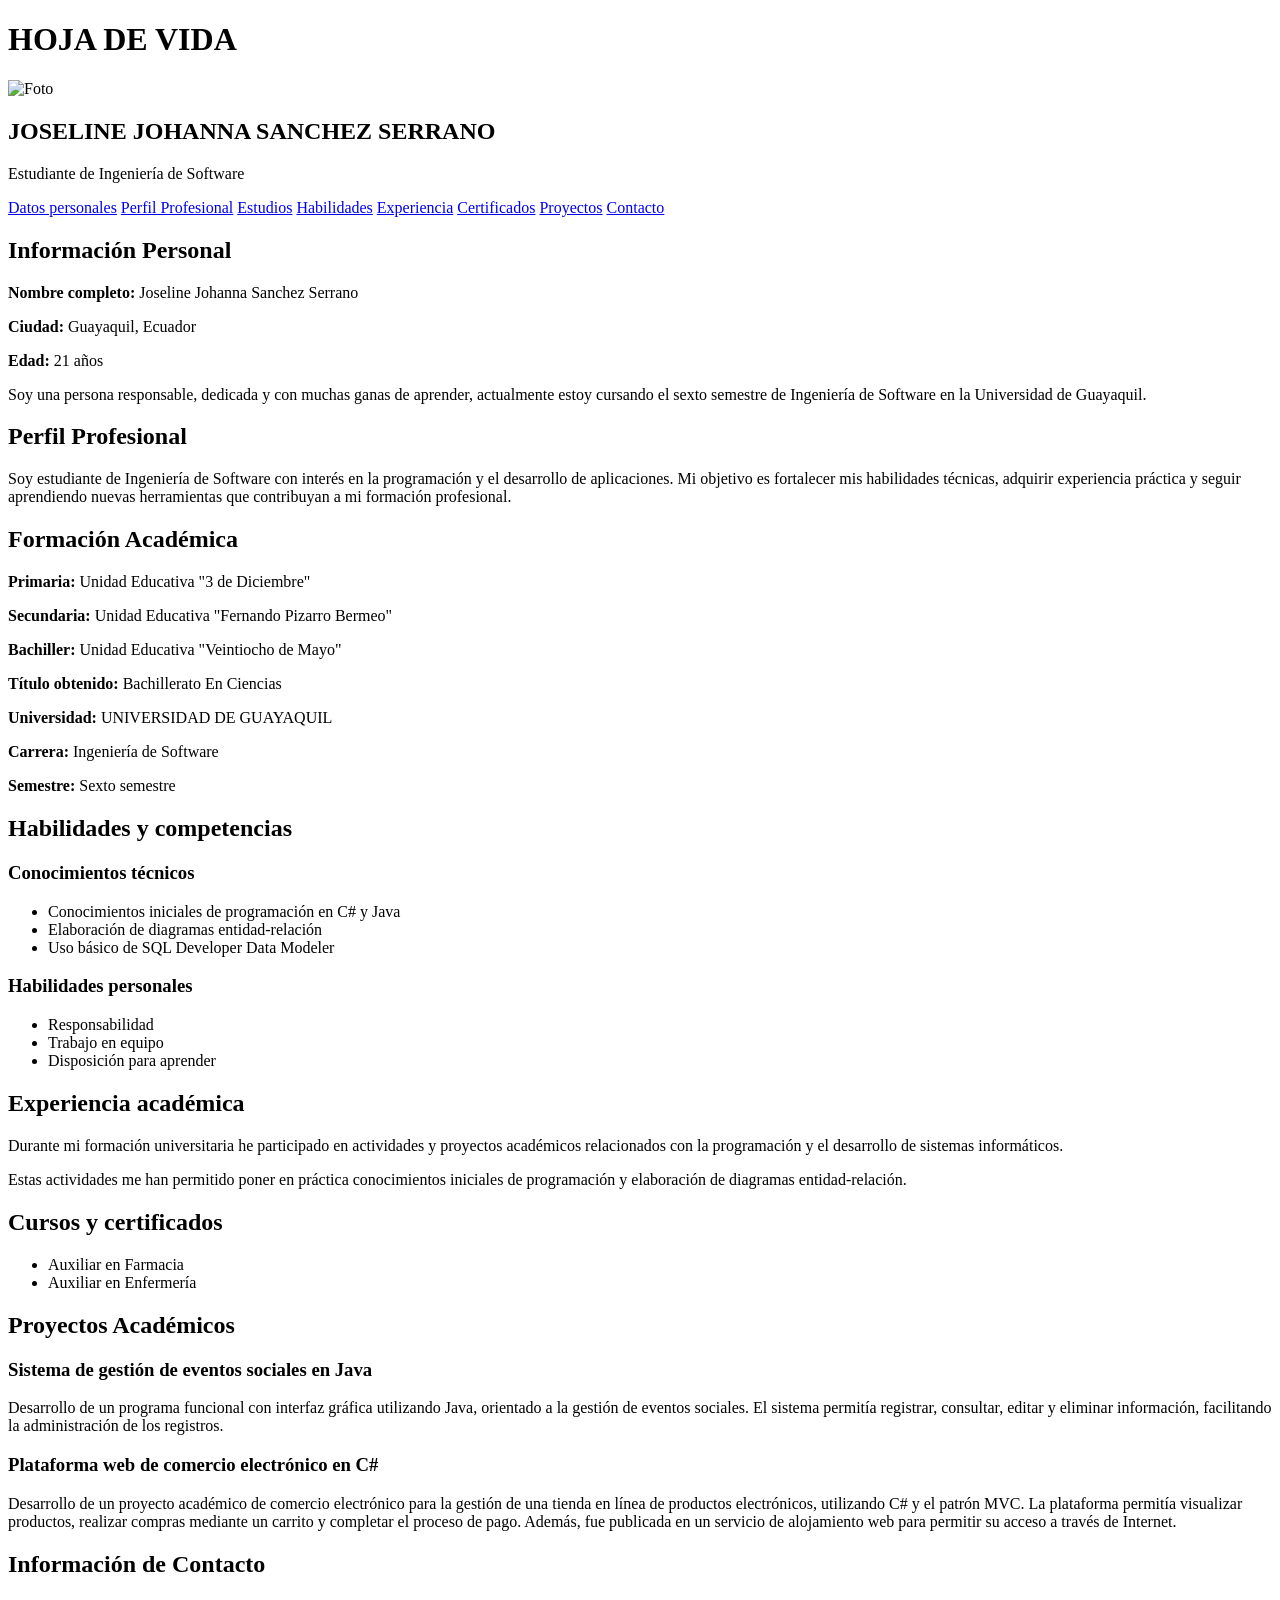
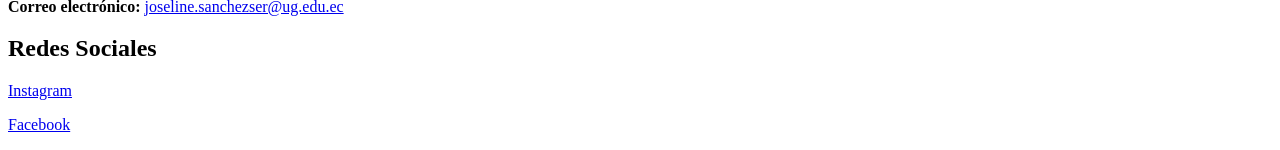
==== index.html @ c3b9708e "Add files via upload" ====
<!DOCTYPE html>
<html lang="es">

<head>
    <meta charset="UTF-8">
    <meta name="viewport" content="width=device-width, initial-scale=1.0">
    <title>Hoja de Vida</title>
    <link rel="stylesheet" href="css/estilos.css">
</head>

<body>

    <header>
        <h1>HOJA DE VIDA</h1>

        <img src="img/foto.png" alt="Foto" width="150">
        <h2>JOSELINE JOHANNA SANCHEZ SERRANO</h2>
        <p>Estudiante de Ingeniería de Software</p>
    </header>
    <nav>
        <a href="#datos">Datos personales</a>
        <a href="#perfil">Perfil Profesional</a>
        <a href="#estudios">Estudios</a>
        <a href="#habilidades">Habilidades</a>
        <a href="#experiencia">Experiencia</a>
        <a href="#certificados">Certificados</a>
        <a href="#proyectos">Proyectos</a>
        <a href="#contacto">Contacto</a>
    </nav>
    <main>

        <section id="datos">
            <h2>Información Personal</h2>

            <p><strong>Nombre completo:</strong>
                Joseline Johanna Sanchez Serrano</p>

            <p><strong>Ciudad:</strong>
                Guayaquil, Ecuador</p>

            <p><strong>Edad:</strong>
                21 años</p>

            <p>
                Soy una persona responsable, dedicada
                y con muchas ganas de aprender, actualmente
                estoy cursando el sexto semestre de Ingeniería
                de Software en la Universidad de Guayaquil.
            </p>

        </section>

        <section id="perfil">
            <h2>Perfil Profesional</h2>

            <p>
                Soy estudiante de Ingeniería de Software
                con interés en la programación y el
                desarrollo de aplicaciones.
                Mi objetivo es fortalecer mis habilidades
                técnicas, adquirir experiencia práctica
                y seguir aprendiendo nuevas herramientas
                que contribuyan a mi formación profesional.
            </p>
        </section>


        <section id="estudios">
            <h2>Formación Académica</h2>

            <p><strong>Primaria:</strong>
                Unidad Educativa "3 de Diciembre"</p>

            <p><strong>Secundaria:</strong>
                Unidad Educativa "Fernando Pizarro Bermeo"</p>

            <p><strong>Bachiller:</strong>
                Unidad Educativa "Veintiocho de Mayo"</p>

            <p><strong>Título obtenido:</strong>
                Bachillerato En Ciencias</p>

            <p><strong>Universidad:</strong>
                UNIVERSIDAD DE GUAYAQUIL</p>

            <p><strong>Carrera:</strong>
                Ingeniería de Software</p>

            <p><strong>Semestre:</strong>
                Sexto semestre</p>

        </section>

        <section id="habilidades">
            <h2>Habilidades y competencias</h2>

            <h3>Conocimientos técnicos</h3>
            <ul>
                <li>Conocimientos iniciales de programación en C# y Java</li>
                <li>Elaboración de diagramas entidad-relación</li>
                <li>Uso básico de SQL Developer Data Modeler</li>
            </ul>

            <h3>Habilidades personales</h3>
            <ul>
                <li>Responsabilidad</li>
                <li>Trabajo en equipo</li>
                <li>Disposición para aprender</li>
            </ul>
        </section>

        <section id="experiencia">
            <h2>Experiencia académica</h2>

            <p>
                Durante mi formación universitaria
                he participado en actividades y
                proyectos académicos relacionados
                con la programación y el desarrollo
                de sistemas informáticos.
            </p>

            <p>
                Estas actividades me han permitido
                poner en práctica conocimientos
                iniciales de programación y
                elaboración de diagramas
                entidad-relación.
            </p>
        </section>

        <section id="certificados">
            <h2>Cursos y certificados</h2>

            <ul>
                <li>Auxiliar en Farmacia</li>
                <li>Auxiliar en Enfermería</li>
            </ul>
        </section>

        <section id="proyectos">
            <h2>Proyectos Académicos</h2>

            <h3>Sistema de gestión de eventos sociales en Java</h3>
            <p>
                Desarrollo de un programa funcional con
                interfaz gráfica utilizando Java, orientado
                a la gestión de eventos sociales.
                El sistema permitía registrar, consultar,
                editar y eliminar información, facilitando
                la administración de los registros.
            </p>

            <h3>Plataforma web de comercio electrónico en C#</h3>
            <p>
                Desarrollo de un proyecto académico de
                comercio electrónico para la gestión de
                una tienda en línea de productos electrónicos,
                utilizando C# y el patrón MVC.
                La plataforma permitía visualizar productos,
                realizar compras mediante un carrito y
                completar el proceso de pago.
                Además, fue publicada en un servicio
                de alojamiento web para permitir su acceso
                a través de Internet.
            </p>
        </section>

        <section id="contacto">
            <h2>Información de Contacto</h2>

            <p>
                <strong>Correo electrónico:</strong>
                <a href="mailto:joseline.sanchezser@ug.edu.ec">
                    joseline.sanchezser@ug.edu.ec
                </a>
            </p>
        </section>
    </main>

    <footer>
        <h2>Redes Sociales</h2>

        <p>
            <a href="https://www.instagram.com/joseline_.sanchez/" target="_blank" rel="noopener noreferrer">
                Instagram
            </a>
        </p>

        <p>
            <a href="https://www.facebook.com/jossanchezser" target="_blank" rel="noopener noreferrer">
                Facebook
            </a>
        </p>
    </footer>

</body>
</html>
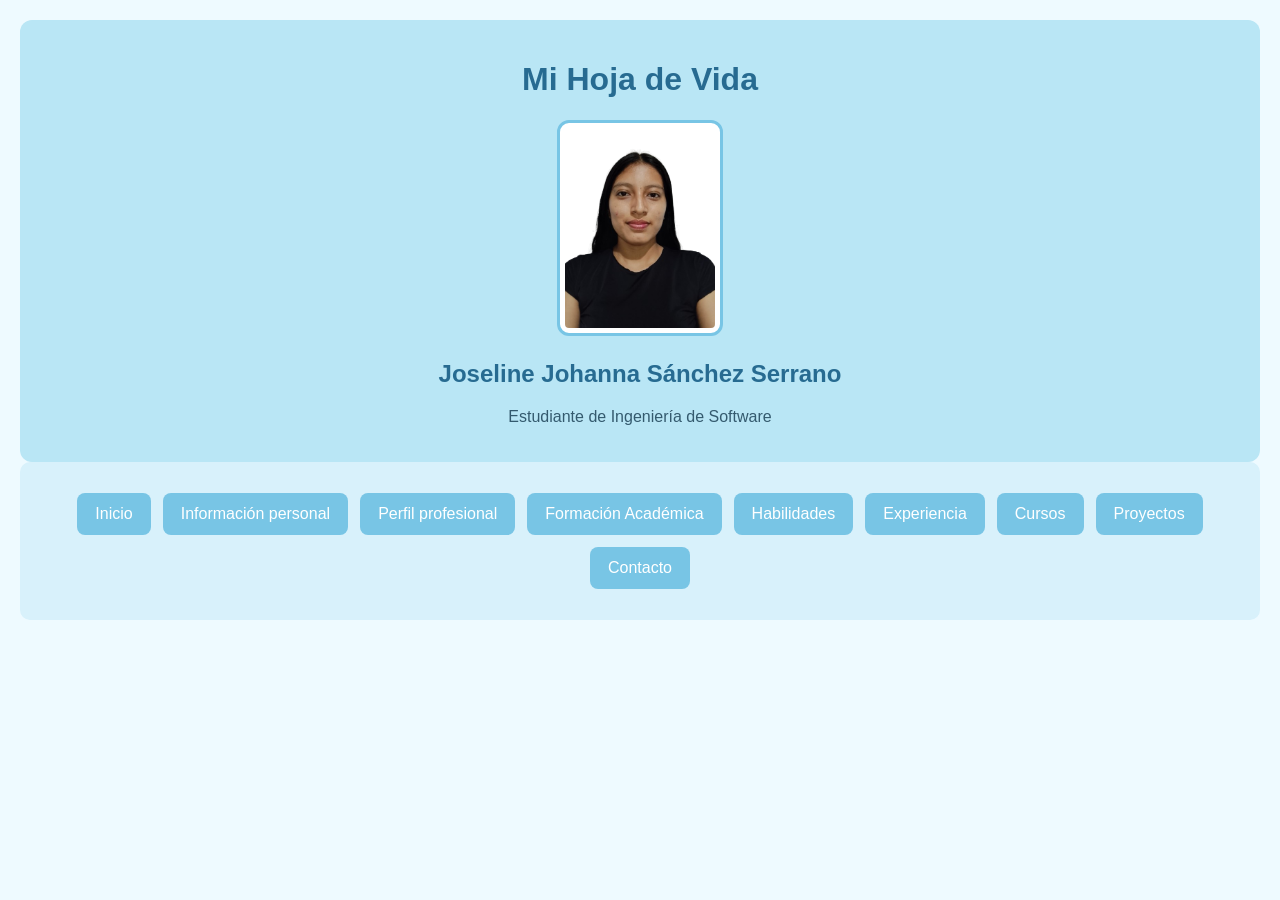
==== commit 86b39e1d: "Add files via upload" ====
--- a/index.html
+++ b/index.html
@@ -1,198 +1,33 @@
 <!DOCTYPE html>
 <html lang="es">
-
 <head>
     <meta charset="UTF-8">
     <meta name="viewport" content="width=device-width, initial-scale=1.0">
-    <title>Hoja de Vida</title>
+    <title>Inicio - Mi Hoja de Vida</title>
     <link rel="stylesheet" href="css/estilos.css">
 </head>
-
 <body>
 
     <header>
-        <h1>HOJA DE VIDA</h1>
-
-        <img src="img/foto.png" alt="Foto" width="150">
-        <h2>JOSELINE JOHANNA SANCHEZ SERRANO</h2>
+        <h1>Mi Hoja de Vida</h1>
+        <img src="img/foto.png" alt="Mi Foto" width="150">
+        <h2>Joseline Johanna Sánchez Serrano</h2>
         <p>Estudiante de Ingeniería de Software</p>
     </header>
+
     <nav>
-        <a href="#datos">Datos personales</a>
-        <a href="#perfil">Perfil Profesional</a>
-        <a href="#estudios">Estudios</a>
-        <a href="#habilidades">Habilidades</a>
-        <a href="#experiencia">Experiencia</a>
-        <a href="#certificados">Certificados</a>
-        <a href="#proyectos">Proyectos</a>
-        <a href="#contacto">Contacto</a>
+        <ul>
+            <li><a href="index.html">Inicio</a></li>
+            <li><a href ="personal.html">Información personal</a></li>
+            <li><a href="perfil.html">Perfil profesional</a></li>
+            <li><a href="estudios.html">Formación Académica</a></li>
+            <li><a href="habilidades.html">Habilidades</a></li>
+            <li><a href="experiencia.html">Experiencia</a></li>
+            <li><a href="cursos.html">Cursos</a></li>
+            <li><a href="proyectos.html">Proyectos</a></li>
+            <li><a href="contacto.html">Contacto</a></li>
+        </ul>
     </nav>
-    <main>
-
-        <section id="datos">
-            <h2>Información Personal</h2>
-
-            <p><strong>Nombre completo:</strong>
-                Joseline Johanna Sanchez Serrano</p>
-
-            <p><strong>Ciudad:</strong>
-                Guayaquil, Ecuador</p>
-
-            <p><strong>Edad:</strong>
-                21 años</p>
-
-            <p>
-                Soy una persona responsable, dedicada
-                y con muchas ganas de aprender, actualmente
-                estoy cursando el sexto semestre de Ingeniería
-                de Software en la Universidad de Guayaquil.
-            </p>
-
-        </section>
-
-        <section id="perfil">
-            <h2>Perfil Profesional</h2>
-
-            <p>
-                Soy estudiante de Ingeniería de Software
-                con interés en la programación y el
-                desarrollo de aplicaciones.
-                Mi objetivo es fortalecer mis habilidades
-                técnicas, adquirir experiencia práctica
-                y seguir aprendiendo nuevas herramientas
-                que contribuyan a mi formación profesional.
-            </p>
-        </section>
-
-
-        <section id="estudios">
-            <h2>Formación Académica</h2>
-
-            <p><strong>Primaria:</strong>
-                Unidad Educativa "3 de Diciembre"</p>
-
-            <p><strong>Secundaria:</strong>
-                Unidad Educativa "Fernando Pizarro Bermeo"</p>
-
-            <p><strong>Bachiller:</strong>
-                Unidad Educativa "Veintiocho de Mayo"</p>
-
-            <p><strong>Título obtenido:</strong>
-                Bachillerato En Ciencias</p>
-
-            <p><strong>Universidad:</strong>
-                UNIVERSIDAD DE GUAYAQUIL</p>
-
-            <p><strong>Carrera:</strong>
-                Ingeniería de Software</p>
-
-            <p><strong>Semestre:</strong>
-                Sexto semestre</p>
-
-        </section>
-
-        <section id="habilidades">
-            <h2>Habilidades y competencias</h2>
-
-            <h3>Conocimientos técnicos</h3>
-            <ul>
-                <li>Conocimientos iniciales de programación en C# y Java</li>
-                <li>Elaboración de diagramas entidad-relación</li>
-                <li>Uso básico de SQL Developer Data Modeler</li>
-            </ul>
-
-            <h3>Habilidades personales</h3>
-            <ul>
-                <li>Responsabilidad</li>
-                <li>Trabajo en equipo</li>
-                <li>Disposición para aprender</li>
-            </ul>
-        </section>
-
-        <section id="experiencia">
-            <h2>Experiencia académica</h2>
-
-            <p>
-                Durante mi formación universitaria
-                he participado en actividades y
-                proyectos académicos relacionados
-                con la programación y el desarrollo
-                de sistemas informáticos.
-            </p>
-
-            <p>
-                Estas actividades me han permitido
-                poner en práctica conocimientos
-                iniciales de programación y
-                elaboración de diagramas
-                entidad-relación.
-            </p>
-        </section>
-
-        <section id="certificados">
-            <h2>Cursos y certificados</h2>
-
-            <ul>
-                <li>Auxiliar en Farmacia</li>
-                <li>Auxiliar en Enfermería</li>
-            </ul>
-        </section>
-
-        <section id="proyectos">
-            <h2>Proyectos Académicos</h2>
-
-            <h3>Sistema de gestión de eventos sociales en Java</h3>
-            <p>
-                Desarrollo de un programa funcional con
-                interfaz gráfica utilizando Java, orientado
-                a la gestión de eventos sociales.
-                El sistema permitía registrar, consultar,
-                editar y eliminar información, facilitando
-                la administración de los registros.
-            </p>
-
-            <h3>Plataforma web de comercio electrónico en C#</h3>
-            <p>
-                Desarrollo de un proyecto académico de
-                comercio electrónico para la gestión de
-                una tienda en línea de productos electrónicos,
-                utilizando C# y el patrón MVC.
-                La plataforma permitía visualizar productos,
-                realizar compras mediante un carrito y
-                completar el proceso de pago.
-                Además, fue publicada en un servicio
-                de alojamiento web para permitir su acceso
-                a través de Internet.
-            </p>
-        </section>
-
-        <section id="contacto">
-            <h2>Información de Contacto</h2>
-
-            <p>
-                <strong>Correo electrónico:</strong>
-                <a href="mailto:joseline.sanchezser@ug.edu.ec">
-                    joseline.sanchezser@ug.edu.ec
-                </a>
-            </p>
-        </section>
-    </main>
-
-    <footer>
-        <h2>Redes Sociales</h2>
-
-        <p>
-            <a href="https://www.instagram.com/joseline_.sanchez/" target="_blank" rel="noopener noreferrer">
-                Instagram
-            </a>
-        </p>
-
-        <p>
-            <a href="https://www.facebook.com/jossanchezser" target="_blank" rel="noopener noreferrer">
-                Facebook
-            </a>
-        </p>
-    </footer>
 
 </body>
 </html>
--- a/css/estilos.css
+++ b/css/estilos.css
@@ -0,0 +1,150 @@
+body {
+    background-color: #eefaff;
+    font-family: Arial, sans-serif;
+    margin: 20px;
+    color: #345a6e;
+}
+
+header {
+    background-color: #b9e6f5;
+    text-align: center;
+    padding: 20px;
+    border-radius: 12px;
+}
+
+header img {
+    background-color: white;
+    border: 3px solid #78c5e5;
+    border-radius: 12px;
+    padding: 5px;
+}
+
+h1, h2 {
+    color: #276b91;
+}
+
+h3 {
+    color: #458eaf;
+}
+
+section, aside {
+    background-color: white;
+    border: 2px solid #a9dced;
+    margin: 15px 0;
+    padding: 20px;
+    border-radius: 12px;
+}
+
+
+nav {
+    background-color:#d8f1fb;
+    text-align: center;
+    padding: 15px;
+    border-radius: 10px;
+}
+
+nav ul {
+    list-style: none;
+    padding: 0;
+    display: flex;
+    flex-wrap: wrap;
+    justify-content: center;
+    gap: 12px;
+}
+
+nav li {
+    margin: 0;
+}
+
+nav a {
+    display: inline-block;
+    background-color: #78c5e5;
+    color: white;
+    padding: 12px 18px;
+    text-decoration: none;
+    border-radius: 8px;
+}
+
+nav a:hover {
+    background-color: #276b91;
+    color: white;
+}
+
+table {
+    width: 100%;
+    border-collapse: collapse;
+    margin-top: 20px;
+    margin-bottom: 20px;
+    background-color: white;
+}
+
+th {
+    background-color: #b9e6f5;
+    color: #276b91;
+    padding: 15px;
+    text-align: left;
+    border: 1px solid #78c5e5;
+}
+
+td {
+    padding: 12px;
+    border: 1px solid #a9dced;
+    color: #345a6e;
+}
+
+tbody tr:nth-child(even) {
+    background-color: #eefaff;
+}
+
+tbody tr:hover {
+    background-color: #d8f1fb;
+}
+
+
+.volver {
+    display: inline-block;
+    background-color: #78c5e5;
+    color: white;
+    padding: 12px 18px;
+    text-decoration: none;
+    border-radius: 8px;
+    margin-top: 15px;
+}
+
+.volver:hover {
+    background-color: #276b91;
+    color: white;
+}
+
+
+footer {
+    background-color: #b9e6f5;
+    text-align: center;
+    padding: 15px;
+    border-radius: 12px;
+    margin-top: 20px;
+}
+
+footer a {
+    color: #276b91;
+}
+
+@media (max-width: 600px) {
+    body {
+        margin: 10px;
+    }
+
+    nav ul {
+        flex-direction: column;
+        align-items: stretch;
+    }
+
+    nav a {
+        display: block;
+        text-align: center;
+    }
+
+    section {
+        overflow-x: auto;
+    }
+}
